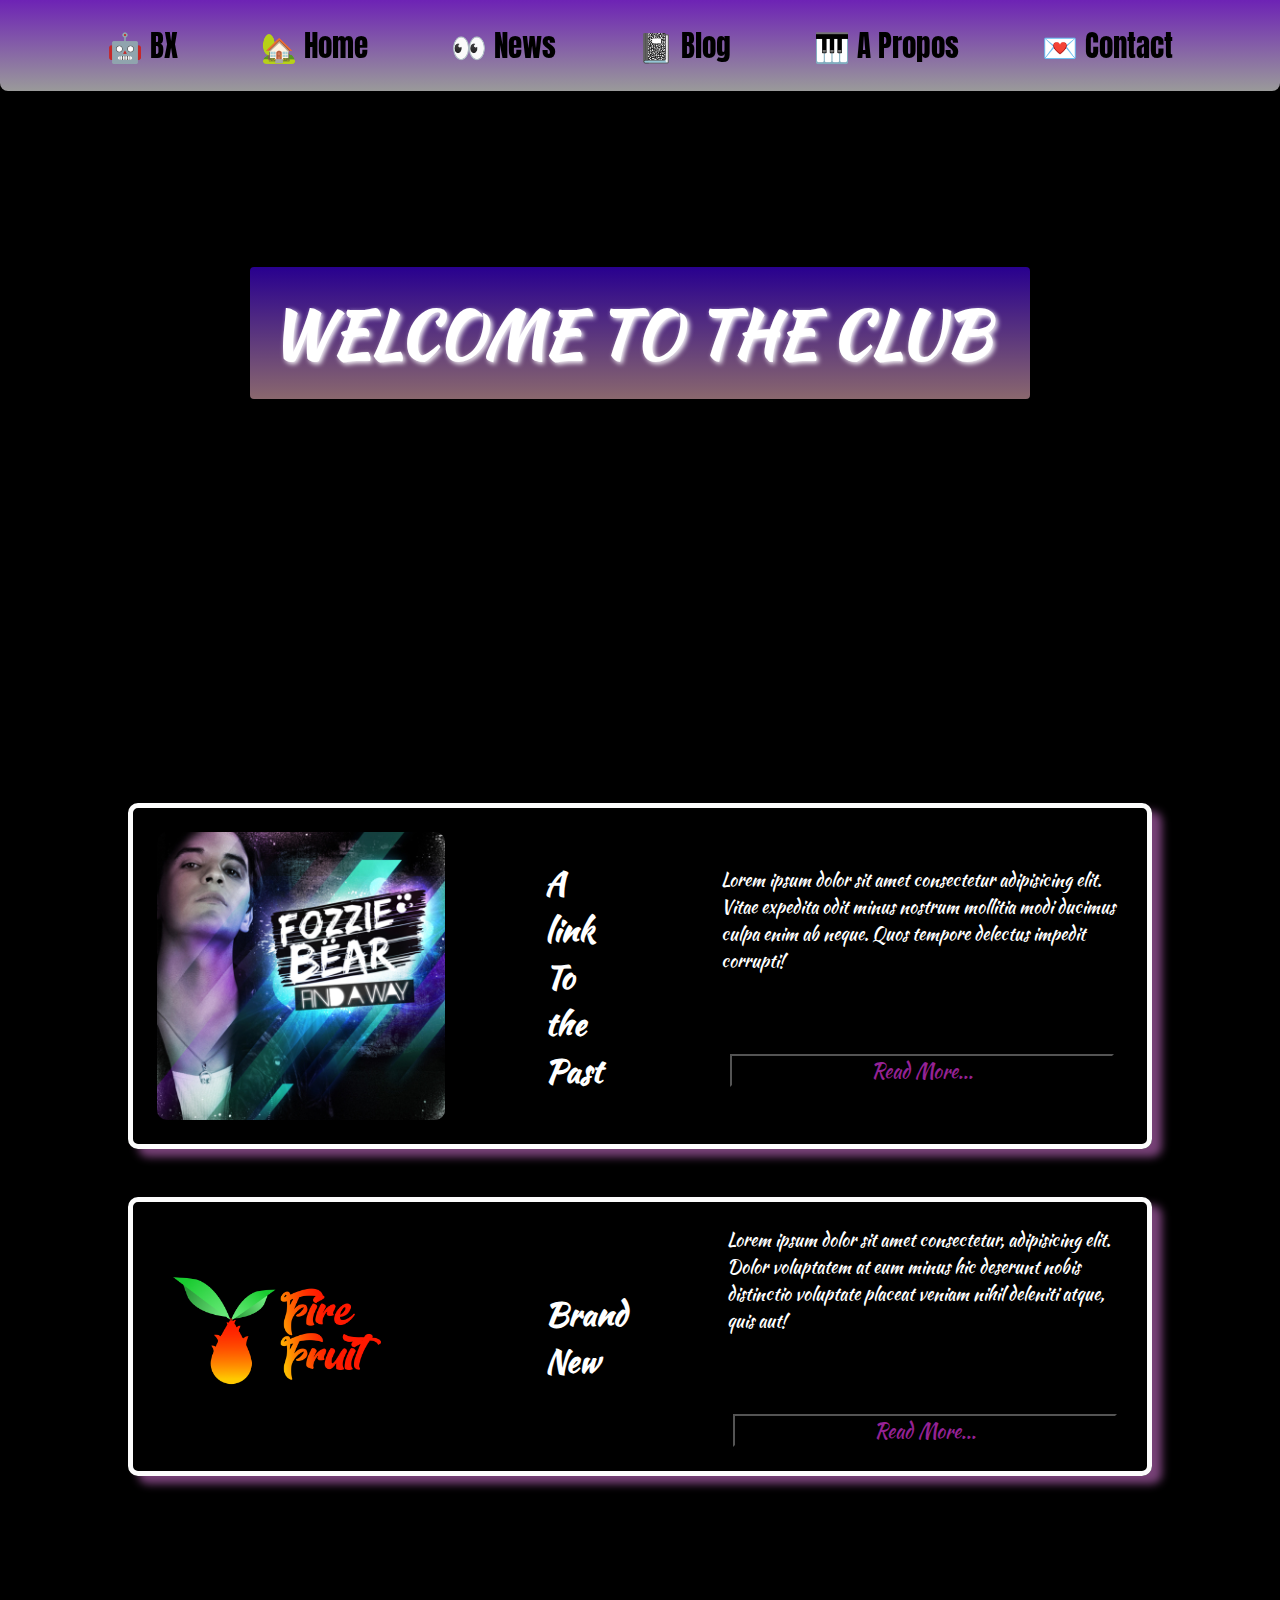
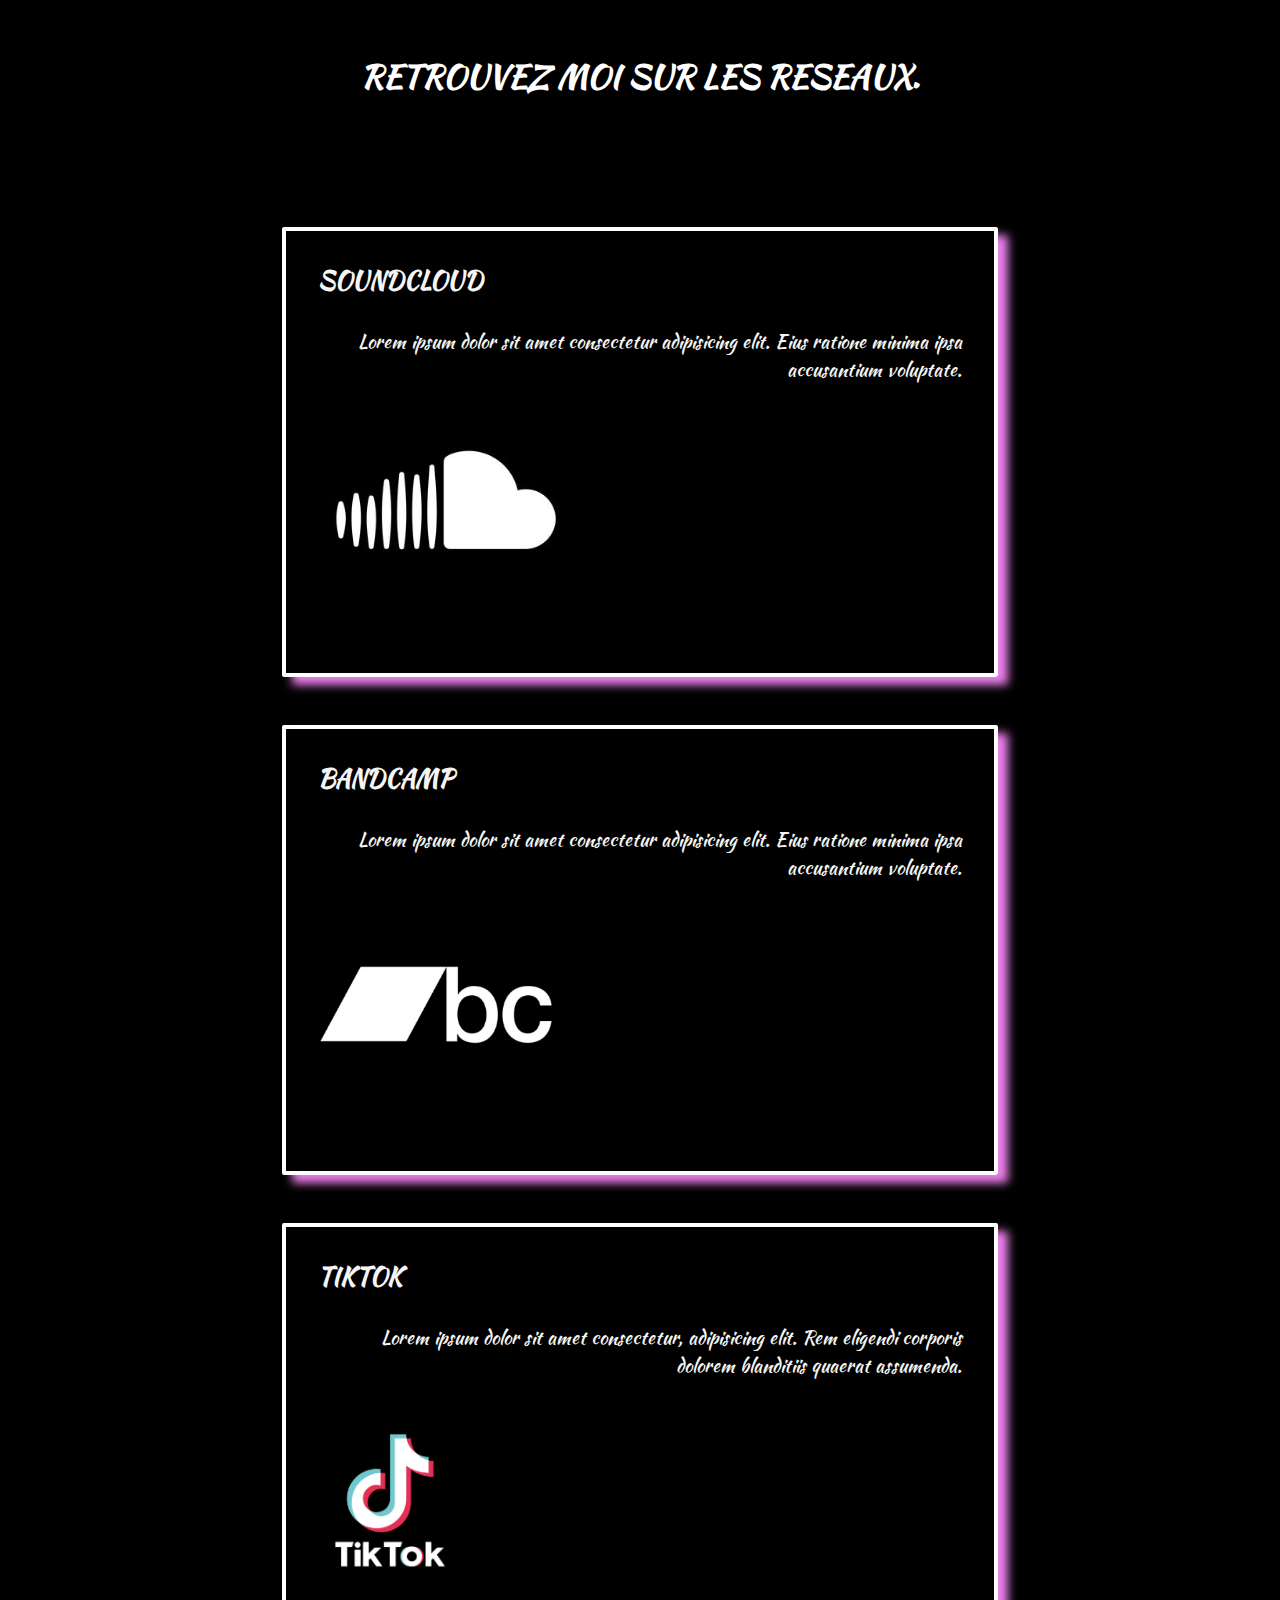
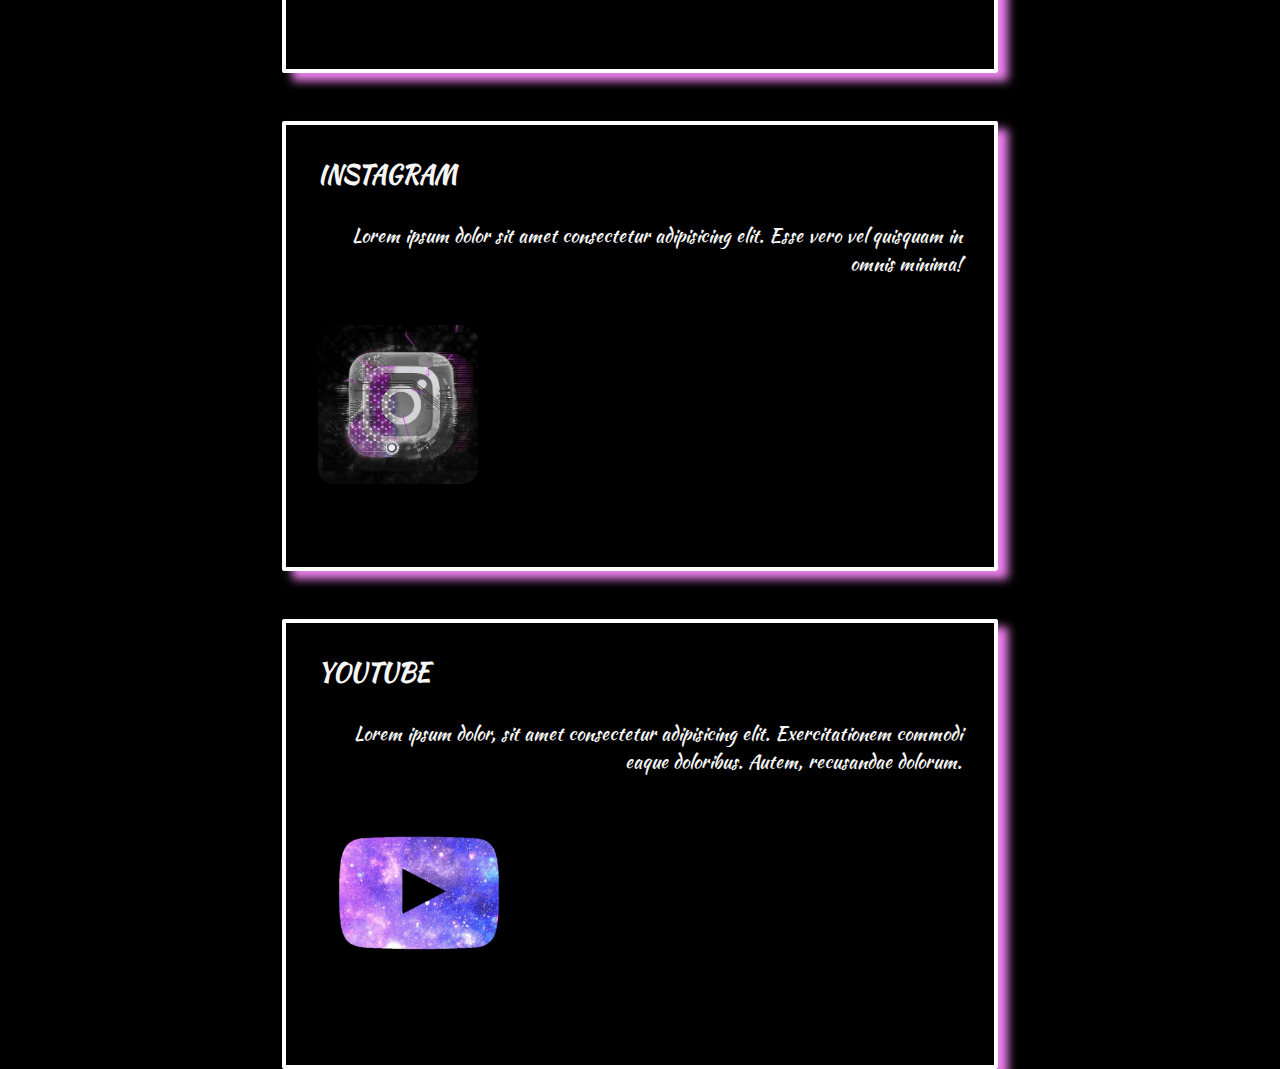
==== BX landing page/index.html @ 17966a9d "BX Responsive 300px Ok" ====
<!DOCTYPE html>
<html lang="en">
  <head>
    <meta charset="UTF-8" />
    <meta http-equiv="X-UA-Compatible" content="IE=edge" />
    <meta name="viewport" content="width=device-width, initial-scale=1.0" />
    <link rel="stylesheet" href="assets/style.css" />
    <link rel="stylesheet" href="assets/responsive.css">
    <link rel="preconnect" href="https://fonts.googleapis.com" />
    <link rel="preconnect" href="https://fonts.gstatic.com" crossorigin />
    <link
      href="https://fonts.googleapis.com/css2?family=Anton&display=swap"
      rel="stylesheet"
    />
    <link
    href="https://fonts.googleapis.com/css2?family=Anton&family=Kaushan+Script&display=swap"
    rel="stylesheet"
  />
    <title>Menu</title>
  </head>
  <body>
    <!-- MENU -->
    <nav>
      <ul class="nav_list">
        <li>🤖 BX</li>
        <li>🏡 Home</li>
        <li>👀 News</li>
        <li>📓 Blog</li>
        <li>🎹 A Propos</li>
        <li>💌 Contact</li>
      </ul>
    </nav>
    <!-- END MENU -->

    <!-- HEADER -->
    <header>
      <div class="header_video">
        <video autoplay loop muted controls>
          <source src="assets/img/video/Synth_Door.mp4" type="video/mp4" />
        </video>
        <div class="header_title">
          <cite>"Music is the soundtrack of our memories."</cite>
            <h1>WELCOME TO THE CLUB &nbsp</h1>
            <button>ME REJOINDRE</button>
      </div>
    </header>
    <!-- END HEADER -->

      <!-- MAIN -->
      <main>
      <!-- CARDS HORIZONTALES -->
        <div class="cards_news_container">
          <div class="card_container">
            <img src="assets/img/find_a_way.jpg" alt="COVER ART DE FIND A WAY" />
            <h1>A link To the Past</h1>
            <div class="text_button_card">
                <p>
                  Lorem ipsum dolor sit amet consectetur adipisicing elit. Vitae
                  expedita odit minus nostrum mollitia modi ducimus culpa enim ab
                  neque. Quos tempore delectus impedit corrupti!
                </p>
              <button> Read More...</button>
            </div>
          </div>
          <div class="card_container">
            <img
            class="logo_firefruit"
              src="assets/img/fire_fruit.png"
              alt="FIRE FRUIT"
            />
            <h1>Brand New</h1>
            <div class="text_button_card">
            <p>
              Lorem ipsum dolor sit amet consectetur, adipisicing elit. Dolor
              voluptatem at eum minus hic deserunt nobis distinctio voluptate
              placeat veniam nihil deleniti atque, quis aut!
            </p>
            <button> Read More...</button>
            </div>
          </div>
        </div>
      <!-- CARDS VERTICALES -->
      <div class="cards_verticales">
        <h1>RETROUVEZ MOI SUR LES RESEAUX.</h1>
        <div class="cards_social_container">
        <div class="card_social card_social_cover">
          <h2>SOUNDCLOUD</h2>
          <p>Lorem ipsum dolor sit amet consectetur adipisicing elit. Eius ratione minima ipsa accusantium voluptate.</p>
          <img class="logo_soundcloud" src="assets/img/logo_soundcloud.jpg" alt="LOGO SOUNDCLOUD">
        </div>
        <div class="card_social card_social_cover">
          <h2>BANDCAMP</h2>
          <p>Lorem ipsum dolor sit amet consectetur adipisicing elit. Eius ratione minima ipsa accusantium voluptate.</p>
          <img class="logo_bandcamp"src="assets/img/logo_bandcamp.jpg" alt="LOGO BANDCAMP">
        </div>
        <div class="card_social">
          <h2>TIKTOK</h2>
          <p>Lorem ipsum dolor sit amet consectetur, adipisicing elit. Rem eligendi corporis dolorem blanditiis quaerat assumenda.</p>
          <img class="tiktok_logo" src="assets/img/logo_tiktok.jpg" alt="LOGO TIKTOK">
        </div>
        <div class="card_social">
          <h2>INSTAGRAM</h2>
          <p>Lorem ipsum dolor sit amet consectetur adipisicing elit. Esse vero vel quisquam in omnis minima!</p>
          <img class="instagram_logo" src="assets/img/logo_instagram.jpg" alt="LOGO INSTAGRAM">
        </div>
        <div class="card_social card_social_cover">
          <h2>YOUTUBE</h2>
          <p>Lorem ipsum dolor, sit amet consectetur adipisicing elit. Exercitationem commodi eaque doloribus. Autem, recusandae dolorum.</p>
          <img class="youtube_logo" src="assets/img/logo_youtube.jpg" alt="LOGO YOUTUBE">
        </div>
        </div>
      </div>
      </main>
      <!-- END MAIN -->
    </body>
     
</html>
---- BX landing page/assets/style.css ----
* {
    margin: 0;
    padding: 0;
    box-sizing: border-box;
  }
  
  body {
    margin-left: auto;
    margin-right: auto;
    width: 100vw;
    overflow-x: hidden;
  }

  /* - - - MENU - - - */

  nav {
    position: fixed;
    z-index: 1;
    width: 100%;
  }
  
  .nav_list {
    color: black;
    background-color: rgba(137, 43, 226, 0.8);
    list-style: none;
    display: flex;
    flex-direction: row;
    align-items: center;
    justify-content: space-evenly;
    padding: 1.5em;
    font-family: "Anton", sans-serif;
    text-align: justify;
    border-radius: 0px 0px 8px 8px;
    background: linear-gradient(180deg, rgba(137, 43, 226, 0.8), rgba(255, 255, 255, 0.603));
  }
  
  .nav_list li {
    font-size: 1.8em;
    transition: 0.3s;
  }

  .nav_list li:hover {
    cursor: pointer;
    color: white;
  }

 /* - - - HEADER - - - */
  
 .header_video {
  display: flex;
  flex-direction: row;
  width: 100%;
  justify-content: center;
  align-items: center;
  background-color: black;
  height: 675px;
}

video {
  position: absolute;
  width: 1200px;
}

video::-webkit-media-controls-timeline {
  display:none;
}

video::-webkit-media-controls {
  display: none;
}

.header_video h1 {
  position: relative;
  text-align: center;
  font-family: 'Anton', sans-serif;
  font-family: 'Kaushan Script', cursive;
  font-size: 4em;
  text-shadow: 2px 2px 5px white;
  padding: 20px;
  padding-right: 10px;
  color: white;
  background: linear-gradient(rgba(72, 0, 255, 0.56), rgba(255, 192, 203, 0.541));
  border: solid 6px black;
  border-radius: 10px;
}

.header_video button {
  position: relative;
  width: 35%;
  padding: 0.5em;
  font-size: 1.6em;
  font-family: 'Anton', sans-serif;
  font-family: 'Kaushan Script', cursive;
  font-weight: 600;
  border: solid 6px black;
  color: black;
  background-color: transparent;
  transition: 0.25s;
}

.header_title {
  display: flex;
  flex-direction: column;
  gap: 40px;
  align-items: center;
}

.header_video button:hover {
  color: white;
  background-color: black;
  cursor: pointer;
}

cite {
  position: relative;
  font-size: x-large;
  margin-top: 1.3em;
  font-family: 'Anton', sans-serif;
  font-family: 'Kaushan Script', cursive;
  font-weight: 400;
}

/* - - - MAIN - - - */

main {
  background-color: black;
}

/* - - - CARDS HORIZONTALES - - - */

.card_container img {
  height: auto;
  width: 18em;
  border-radius: 10px;
}

.cards_news_container {
  margin-left: auto;
  margin-right: auto;
  width: 80%;
  display: flex;
  flex-direction: column;
  gap: 3em;
  padding-top: 8em;
  padding-bottom: 5em;
  color: white;
  font-family: 'Anton', sans-serif;
  font-family: 'Kaushan Script', cursive;
}

.card_container {
  border: solid 5px rgba(255, 255, 255, 0.987);
  border-radius: 10px;
  display: flex;
  flex-direction: row;
  justify-content: center;
  align-items: center;
  shape-outside: polygon(100% 0, 10% 100%, 0 100%);
  gap: 100px;
  padding: 1.5em;
  box-shadow: 10px 8px 8px rgba(238, 130, 238, 0.497);
}

.card_container h1 {
  font-size: xx-large;
}

.card_container p {
  font-size: large;
  font-weight: 300;
}

.text_button_card {
  display: flex;
  flex-direction: column;
  justify-content: center;
  align-items: center;
  gap: 5em;
}

.text_button_card button {
  width: 30vw;
  font-family: 'Anton', sans-serif;
  font-family: 'Kaushan Script', cursive;
  color: rgb(149, 34, 149);
  background-color: transparent;
  font-size: 20px;
  transition: 0.3s;
}

.text_button_card button:hover {
  cursor: pointer;
  font-size: 25px;
}

/* - - - CARDS VERTICALES - - - */


.cards_verticales {
  width: 80vw;
  margin-left: auto;
  margin-right: auto;
  margin-top: 6em;
  display: flex;
  flex-direction: column;
  justify-content: center;
  align-items: center;
  gap: 8em;
  font-family: 'Anton', sans-serif;
  font-family: 'Kaushan Script', cursive;
}

.cards_verticales h1 {
  color: white;
}

.cards_social_container {
  color: whitesmoke;
  display: flex;
  flex-direction: row;
  flex-wrap: wrap;
  justify-content: center;
  align-items: center;
  gap: 3em;
}

.card_social {
  border: solid 4px white;
  border-radius: 2px;
  padding: 2em;
  height: 50vh;
  width: 70%;
  box-shadow: 10px 8px 10px violet; 
  transition: 0.35s;
}

.card_social:hover {
  cursor: pointer;
  height: 52vh;
  width: 72%;

}

.card_social p {
  font-size: 1.2em;
  margin-top: 1.5em;
  text-align: end;
}

.card_social_cover img {
  height: 250px;
  width: 250px;
  object-fit: cover;
}

.tiktok_logo {
  margin-top: 3em;
  width: 9em;
  object-fit: cover;
}

.instagram_logo {
  margin-top: 3em;
  width: 10em;
  object-fit: cover;
  border-radius: 1em;
}

img.youtube_logo {
  margin-top: 1em;
  height: 200px;
  width: 200px;
  object-fit: cover;
  border-radius: 1em;
}
---- BX landing page/assets/responsive.css ----
@media screen and (width <= 502px) {
  * {
    margin: 0;
    padding: 0;
    box-sizing: border-box;
  }
  body {
    margin-left: 0;
    margin-right: 0;
    width: 100%;
  }
  /* MENU */
  nav {
    width: 100%;
  }
  /* END MENU */

  .nav_list li {
    font-size: 1em;
  }

  /* HEADER */

  header {
    display: flex;
    justify-content: center;
    gap: 3em;
  }

  .header_title {
    display: flex;
    flex-direction: column;
    align-items: center;
  }

  .header_title h1 {
    font-size: 2em;
    top: 10px;
  }

  .header_title button {
    font-size: 1.1em;
    left: 2px;
    top: 15px;
  }

  /* END HEADER */

  /* MAIN */

  /* CARDS HORIZONTALES */

  .card_container img {
    height: auto;
    width: 14em;
  }

  .card_container {
    display: flex;
    flex-direction: column;
    align-items: center;
    gap: 1em;
    /* flex-wrap: wrap; */
  }

  .card_container p {
    text-align: center;
  }

  img.logo_firefruit {
    width: 15.5em;
  }

  /* CARDS VERTICALES */

  .cards_verticales h1 {
    text-align: center;
  }

  .card_social {
    display: flex;
    flex-direction: column;
    align-items: center;
    gap: 0.5em;
  }

  .card_social p {
    text-align: center;
  }

  img.logo_soundcloud {
    height: 9em;
    width: 9em;
  }

  img.logo_bandcamp {
    height: 9.5em;
    width: 9.5em;
  }

  img.tiktok_logo {
    height: 7em;
    width: 4.5em;
    object-fit: contain;
  }

  img.instagram_logo {
    height: 6.5em;
    width: 6.5em;
  }

  img.youtube_logo {
    height: 6.9em;
    width: 6.9em;
  }

  /* END MAIN */
}

@media screen and (width <= 532px) {

  /* MENU */

  .nav_list li {
    font-size: 1.1em;
  }

  /* END MENU */

  /* HEADER */

  .header_title h1 {
    font-size: 2.2em;
  }

  .header_title button {
    font-size: 1.1em;
  }

  /* END HEADER */

  .card_container {
    display: flex;
    flex-direction: column;
  }

  .cards_verticales h1 {
    text-align: center;
  }

  .card_social {
    display: flex;
    flex-direction: column;
    align-items: center;
  }

  .card_social p {
    text-align: center;
  }

  img.logo_soundcloud {
    height: 9em;
    width: 9em;
  }

  img.logo_bandcamp {
    height: 9.5em;
    width: 9.5em;
  }

  img.tiktok_logo {
    height: 5.8em;
    width: 5.8em;
    padding: 5px;
  }

  img.instagram_logo {
    height: 7em;
    width: 7em;
  }

  img.youtube_logo {
    height: 7em;
    width:9em;
  }
}


  
/* 
  .tiktok_logo {
    height: 85px;
    width: 85px;
    object-fit: cover;
  }

  .instagram_logo {
    height: 110px;
    width: 110px;
  }

  img.youtube_logo {
    height: 120px;
    width: 120px;
  }

} */

/* @media screen and (width <= 662px) {
  img.logo_soundcloud,
  img.logo_bandcamp
  {
    height: 160px;
    width: 160px;
  }

  .tiktok_logo {
    height: 120px;
    width: 120px;
  }

  .instagram_logo {
    height: 80px;
    width: 80px;
  }
} */

/* @media screen and (width <= 800px) {
    * {
        margin: 0;
        padding: 0;
        box-sizing: border-box;
      }
    body {
        margin-left: 0;
        margin-right: 0;
        width: 100%;
    }
   
    nav {
        width: 100%;
    }

    .nav_list {
        gap: 0.3px;
    }

    .nav_list li {
        font-size: 1.05em;
      }

      

      header {
        display: flex;
        justify-content: center;
        gap: 3em;
      }

      .header_title {
        display: flex;
        flex-direction: column;
        align-items: center;
        gap: 3em;
      }

      .header_title h1 {
        font-size: 1.8em;
        top: 10px;
      }

      .header_title button {
        font-size: 1em;
        left: 2px;
        top: 15px;
      }
} */

/* @media screen and (width <= 960px) {
  * {
    margin: 0;
    padding: 0;
    box-sizing: border-box;
  }

body {
    margin-left: 0;
    margin-right: 0;
    width: 100%;
}

  .card_container {
    display: flex;
    flex-direction: column;
    justify-content: center;
    align-items: center;
    gap: 25px;
}
} */

/* @media screen and (width <= 1530px) {
  img.logo_soundcloud,
  img.logo_bandcamp {
    height: 180px;
    width: 180px;
  }

  img.youtube_logo {
    height: 180px;
    width: 180px;
  }
} */

/* @media screen and (width <= 1170px) {
  .card_container img {
    width: 10em;
  }
  
} */
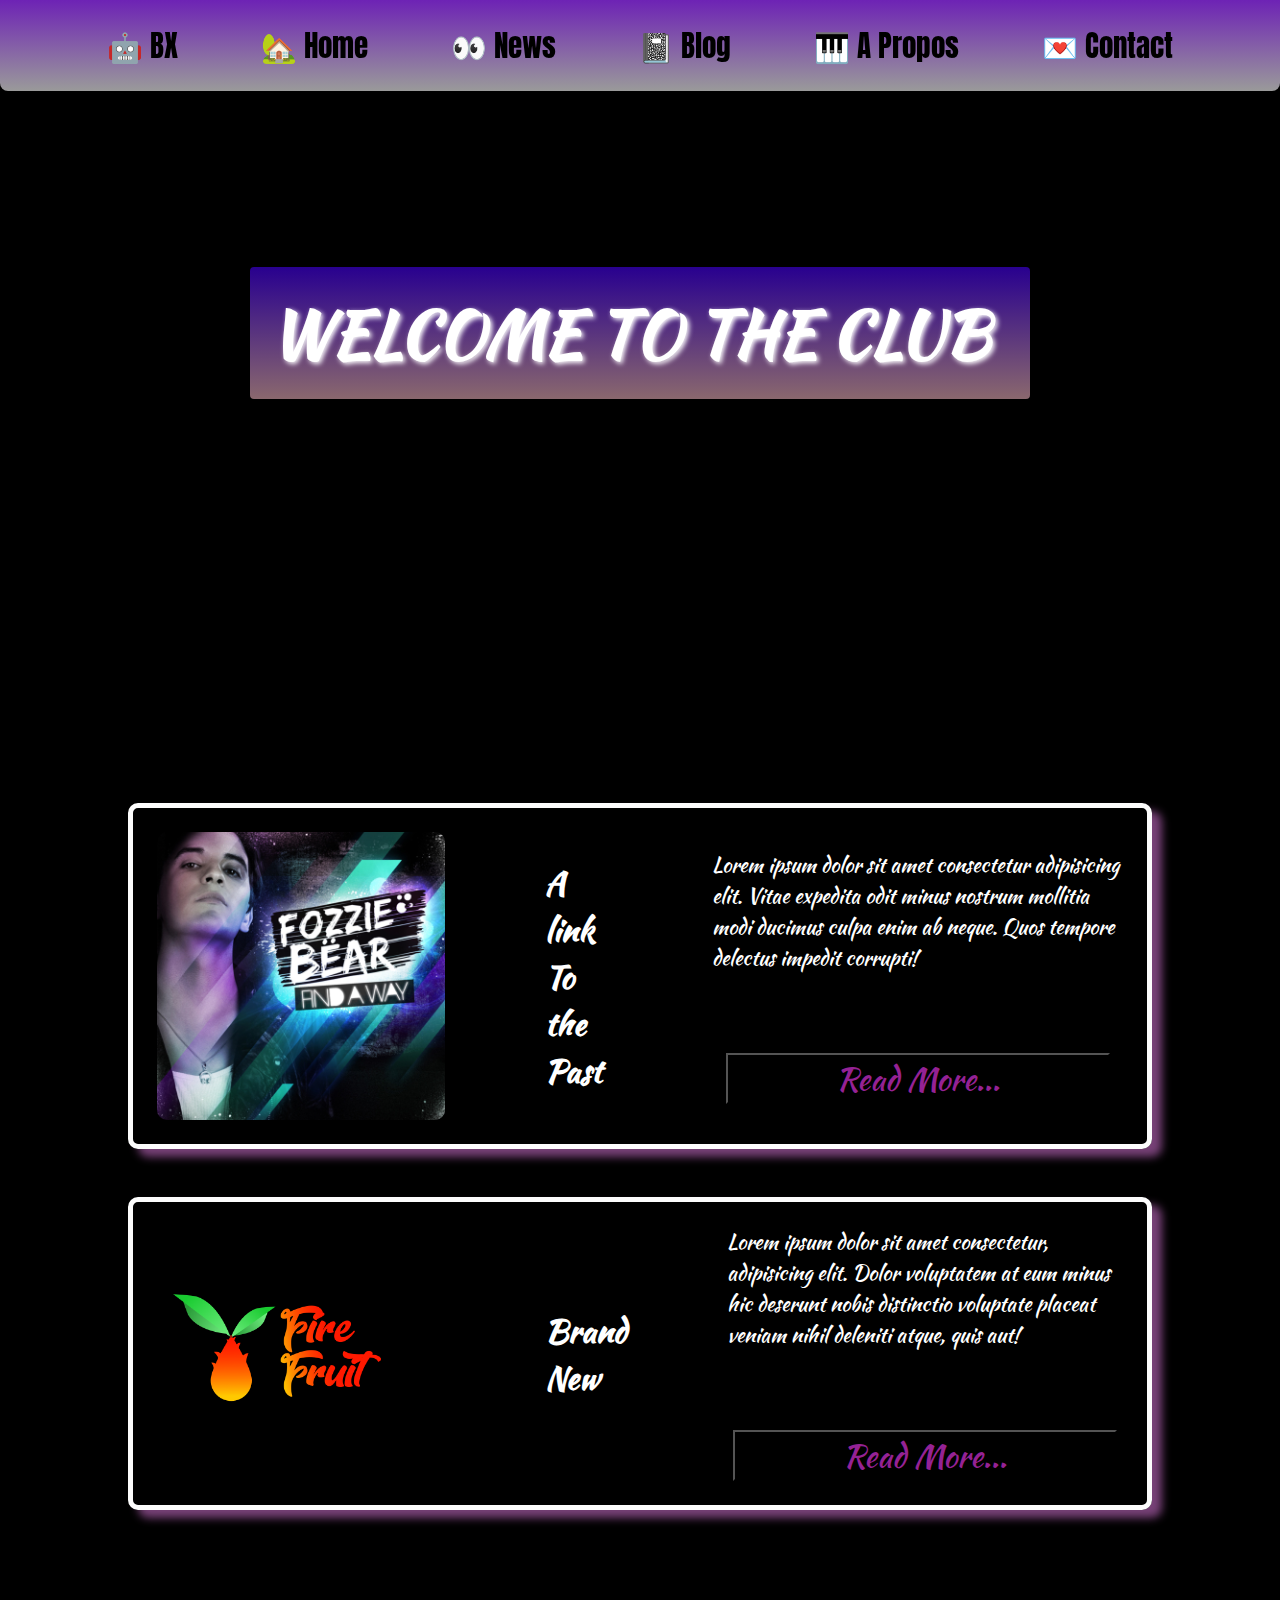
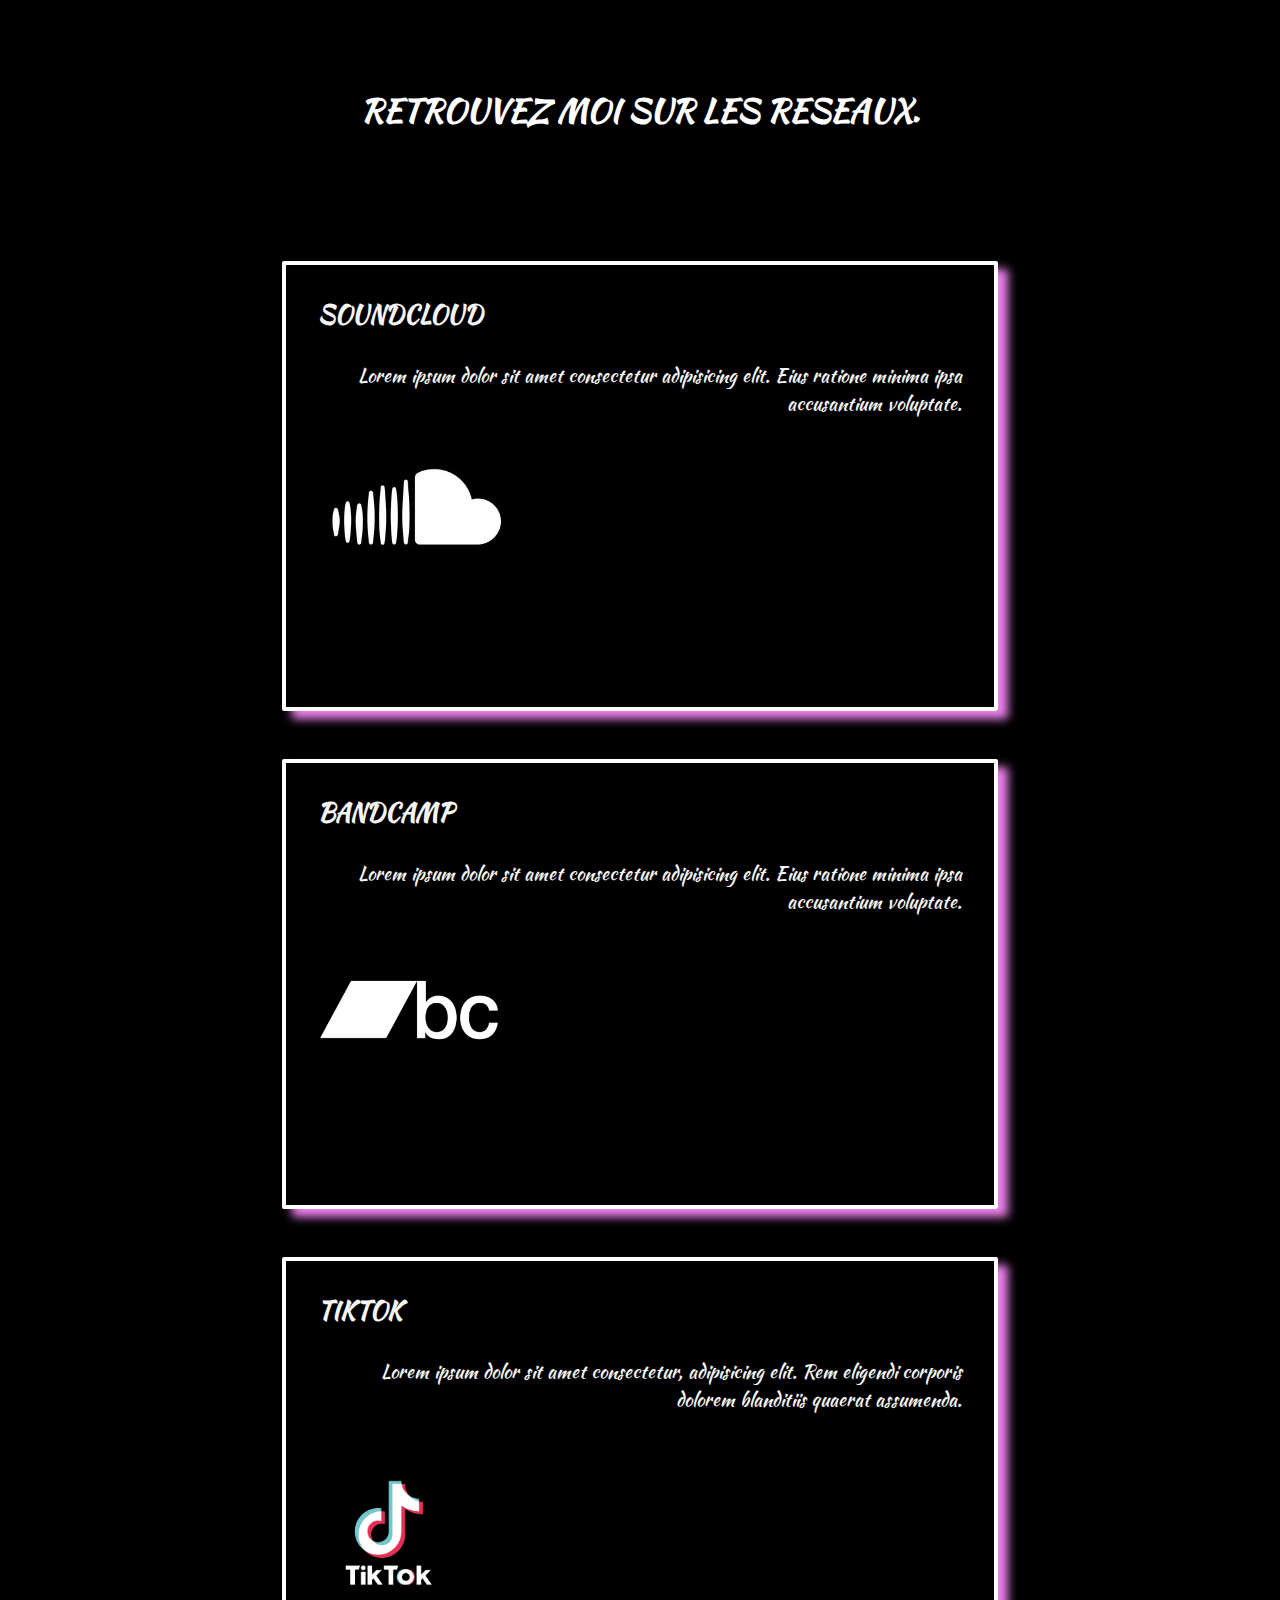
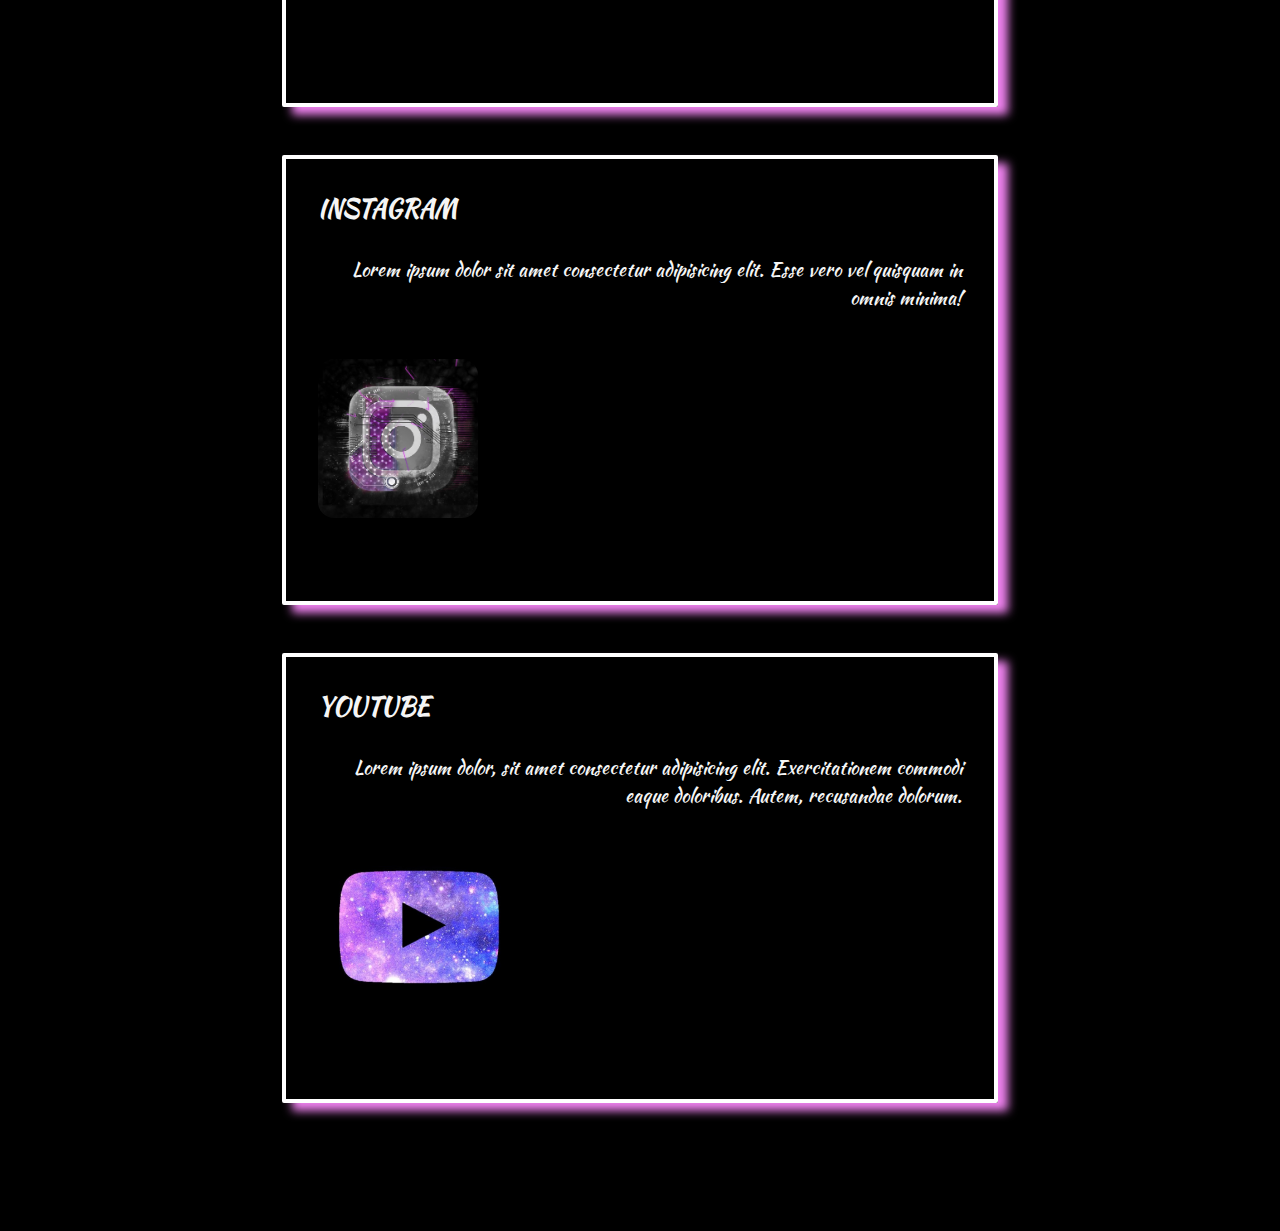
==== commit 0d715374: "BX Landing Page : Responsive Ok; miss: footer" ====
--- a/BX landing page/index.html
+++ b/BX landing page/index.html
@@ -46,7 +46,7 @@
     </header>
     <!-- END HEADER -->
 
-      <!-- MAIN -->
+    <!-- MAIN -->
       <main>
       <!-- CARDS HORIZONTALES -->
         <div class="cards_news_container">
@@ -108,10 +108,10 @@
           <p>Lorem ipsum dolor, sit amet consectetur adipisicing elit. Exercitationem commodi eaque doloribus. Autem, recusandae dolorum.</p>
           <img class="youtube_logo" src="assets/img/logo_youtube.jpg" alt="LOGO YOUTUBE">
         </div>
-        </div>
+      </div>
       </div>
       </main>
-      <!-- END MAIN -->
+    <!-- END MAIN -->
     </body>
      
 </html>--- a/BX landing page/assets/responsive.css
+++ b/BX landing page/assets/responsive.css
@@ -1,4 +1,4 @@
-@media screen and (width <= 502px) {
+@media screen and (width <= 500px) {
   * {
     margin: 0;
     padding: 0;
@@ -60,7 +60,6 @@
     flex-direction: column;
     align-items: center;
     gap: 1em;
-    /* flex-wrap: wrap; */
   }
 
   .card_container p {
@@ -81,7 +80,6 @@
     display: flex;
     flex-direction: column;
     align-items: center;
-    gap: 0.5em;
   }
 
   .card_social p {
@@ -98,17 +96,6 @@
     width: 9.5em;
   }
 
-  img.tiktok_logo {
-    height: 7em;
-    width: 4.5em;
-    object-fit: contain;
-  }
-
-  img.instagram_logo {
-    height: 6.5em;
-    width: 6.5em;
-  }
-
   img.youtube_logo {
     height: 6.9em;
     width: 6.9em;
@@ -118,7 +105,6 @@
 }
 
 @media screen and (width <= 532px) {
-
   /* MENU */
 
   .nav_list li {
@@ -139,9 +125,16 @@
 
   /* END HEADER */
 
+  /* NEWS CARDS */
+
   .card_container {
     display: flex;
     flex-direction: column;
+    gap: 2.5em;
+  }
+
+  .card_container button {
+    font-size: 1.7em;
   }
 
   .cards_verticales h1 {
@@ -157,6 +150,8 @@
   .card_social p {
     text-align: center;
   }
+
+  /* SOCIAL CARDS */
 
   img.logo_soundcloud {
     height: 9em;
@@ -168,9 +163,9 @@
     width: 9.5em;
   }
 
-  img.tiktok_logo {
-    height: 5.8em;
-    width: 5.8em;
+  .tiktok_logo {
+    height: 6em;
+    width: 6em;
     padding: 5px;
   }
 
@@ -181,139 +176,356 @@
 
   img.youtube_logo {
     height: 7em;
-    width:9em;
-  }
-}
-
-
-  
-/* 
-  .tiktok_logo {
-    height: 85px;
-    width: 85px;
-    object-fit: cover;
-  }
-
-  .instagram_logo {
-    height: 110px;
-    width: 110px;
+    width: 9em;
+  }
+
+  .cards_verticales {
+    padding-bottom: 8em;
+  }
+
+  /* END SOCIAL CARDS */
+}
+
+@media screen and (width > 532px) and (width <= 662px) {
+  /* MENU */
+
+  .nav_list li {
+    font-size: 1.2em;
+  }
+
+  /* END MENU */
+
+  /* HEADER */
+
+  .header_video {
+    display: flex;
+    flex-direction: column;
+    justify-content: center;
+  }
+
+  .header_title h1 {
+    font-size: 2.5em;
+  }
+
+  .header_title button {
+    margin-top: 1em;
+    font-size: 1.2em;
+    padding: 12px;
+  }
+
+  /* END HEADER */
+
+  /* CARDS NEWS */
+
+  .cards_social_container {
+    margin-bottom: 5em;
+  }
+
+  .card_container {
+    display: flex;
+    flex-direction: column;
+    gap: 1.5em;
+  }
+
+  .text_button_card p {
+    text-align: center;
+  }
+
+  /* END CARDS NEWS */
+
+  /* SOCIAL CARDS */
+
+  .cards_verticales h1 {
+    text-align: center;
+  }
+
+  .card_social {
+    display: flex;
+    flex-direction: column;
+    align-items: center;
+    margin-bottom: 5em;
+  }
+
+  .card_social p {
+    text-align: center;
+  }
+
+  img.logo_soundcloud {
+    height: 9em;
+    width: 9em;
+  }
+
+  img.logo_bandcamp {
+    height: 9em;
+    width: 9em;
+  }
+
+  img.tiktok_logo {
+    height: 7em;
+    width: 7em;
+  }
+
+  img.instagram_logo {
+    height: 6.8em;
+    width: 6.8em;
   }
 
   img.youtube_logo {
-    height: 120px;
-    width: 120px;
-  }
-
-} */
-
-/* @media screen and (width <= 662px) {
+    height: 8em;
+    width: 8em;
+  }
+
+  /* END SOCIAL CARDS */
+}
+
+@media screen and (width > 662px) and (width <= 729px) {
+  /* NAV */
+
+  .nav_list li {
+    font-size: 1.6em;
+  }
+
+  /* END NAV */
+
+  /* HEADER */
+
+  .header_title h1 {
+    font-size: 3.2em;
+  }
+
+  .header_title button {
+    margin-top: 8px;
+    font-size: 1.6em;
+  }
+
+  /* END HEADER */
+
+  /* CARDS NEWS */
+
+  .card_container {
+    display: flex;
+    flex-direction: column;
+    gap: 35px;
+  }
+
+  .text_button_card p {
+    font-size: 1.3em;
+    text-align: center;
+  }
+
+  /* END CARDS NEWS */
+
+  /* CARDS SOCIAL */
+
+  .cards_social_container {
+    margin-bottom: 8em;
+  }
+
+  .card_social {
+    display: flex;
+    flex-direction: column;
+    align-items: center;
+  }
+
+  .card_social p {
+    text-align: center;
+  }
+
+  img.logo_soundcloud {
+    height: 10em;
+    width: 10em;
+  }
+
+  img.logo_bandcamp {
+    height: 12em;
+    width: 12em;
+  }
+
+  img.instagram_logo {
+    height: 8em;
+    width: 8em;
+  }
+
+  img.youtube_logo {
+    margin-top: 10px;
+    height: 8em;
+    width: 8em;
+  }
+}
+
+@media screen and (width >= 730px) and (width <= 790px) {
+  /* NAV */
+
+  .nav_list li {
+    font-size: 1.8em;
+  }
+
+  /* END NAV */
+
+  /* HEADER */
+
+  .header_title h1 {
+    font-size: 3.4em;
+  }
+
+  .header_title button {
+    margin-bottom: 0.8em;
+  }
+
+  /* CARDS NEWS */
+
+  .cards_social_container {
+    margin-bottom: 5em;
+  }
+
+  .card_container {
+    display: flex;
+    flex-direction: column;
+    gap: 1.5em;
+    align-items: center;
+  }
+
+  .card_container h1 {
+    font-size: 2.2em;
+  }
+
+  .card_container p {
+    text-align: center;
+    font-size: 1.5em;
+  }
+
+  .card_container button {
+    font-size: 2em;
+  }
+
+  /* END CARDS NEWS */
+
+  /* CARDS SOCIAL */
+  .card_social {
+    display: flex;
+    flex-direction: column;
+    align-items: center;
+  }
+
+  .card_social p {
+    text-align: center;
+    font-size: 1.25em;
+  }
+
+  img.logo_soundcloud {
+    height: 10em;
+    width: 10em;
+  }
+
+  img.logo_bandcamp {
+    height: 10em;
+    width: 10em;
+  }
+
+  img.instagram_logo {
+    height: 8em;
+    width: 8em;
+  }
+
+  img.youtube_logo {
+    height: 8.5em;
+    width: 8.5em;
+  }
+
+  /* END CARDS SOCIAL */
+}
+
+@media screen and (width > 790px) and (width <= 1160px)
+{
+  /* NAV */
+
+  .nav_list li {
+    font-size: 1.7em;
+  }
+
+  /* END NAV */
+
+  /* HEADER */
+
+  .header_title h1 {
+    font-size: 3.5em;
+  }
+
+  /* CARDS NEWS */
+
+  .card_container {
+    display: flex;
+    flex-direction: column;
+    gap: 2.5em;
+  }
+
+  .card_container h1 {
+    font-size: 2.4em;
+  }
+
+  .card_container p {
+    text-align: center;
+    font-size: 1.3em;
+  }
+
+  .card_container button {
+    font-size: 2em;
+  }
+
+  /* END CARDS NEWS */
+
+  /* CARDS SOCIAL */
+  .card_social {
+    display: flex;
+    flex-direction: column;
+    align-items: center;
+  }
+
+  .card_social p {
+    text-align: center;
+  }
+
+  img.logo_soundcloud {
+    margin-top: 35px;
+    height: 10em;
+    width: 10em;
+  }
+
+  img.logo_bandcamp {
+    margin-top: 25px;
+    height: 11em;
+    width: 11em; 
+  }
+
+  img.instagram_logo {
+    height: 8em;
+    width: 8em;
+  }
+
+  .cards_social_container {
+    margin-bottom: 8em;
+  }
+
+}
+
+@media screen and (width > 1160px)
+{
   img.logo_soundcloud,
-  img.logo_bandcamp
-  {
-    height: 160px;
-    width: 160px;
-  }
-
-  .tiktok_logo {
-    height: 120px;
-    width: 120px;
-  }
-
-  .instagram_logo {
-    height: 80px;
-    width: 80px;
-  }
-} */
-
-/* @media screen and (width <= 800px) {
-    * {
-        margin: 0;
-        padding: 0;
-        box-sizing: border-box;
-      }
-    body {
-        margin-left: 0;
-        margin-right: 0;
-        width: 100%;
-    }
-   
-    nav {
-        width: 100%;
-    }
-
-    .nav_list {
-        gap: 0.3px;
-    }
-
-    .nav_list li {
-        font-size: 1.05em;
-      }
-
-      
-
-      header {
-        display: flex;
-        justify-content: center;
-        gap: 3em;
-      }
-
-      .header_title {
-        display: flex;
-        flex-direction: column;
-        align-items: center;
-        gap: 3em;
-      }
-
-      .header_title h1 {
-        font-size: 1.8em;
-        top: 10px;
-      }
-
-      .header_title button {
-        font-size: 1em;
-        left: 2px;
-        top: 15px;
-      }
-} */
-
-/* @media screen and (width <= 960px) {
-  * {
-    margin: 0;
-    padding: 0;
-    box-sizing: border-box;
-  }
-
-body {
-    margin-left: 0;
-    margin-right: 0;
-    width: 100%;
-}
-
-  .card_container {
-    display: flex;
-    flex-direction: column;
-    justify-content: center;
-    align-items: center;
-    gap: 25px;
-}
-} */
-
-/* @media screen and (width <= 1530px) {
-  img.logo_soundcloud,
-  img.logo_bandcamp {
-    height: 180px;
-    width: 180px;
-  }
-
-  img.youtube_logo {
-    height: 180px;
-    width: 180px;
-  }
-} */
-
-/* @media screen and (width <= 1170px) {
-  .card_container img {
-    width: 10em;
-  }
-  
-} */
+  img.logo_bandcamp {
+    height: 12em;
+    width: 12em;
+  }
+
+  .cards_social_container {
+    margin-bottom: 8em;
+  }
+
+    .text_button_card p {
+    font-size: 1.3em;
+  }
+
+  .text_button_card button {
+    font-size: 2em;
+  }
+}
+
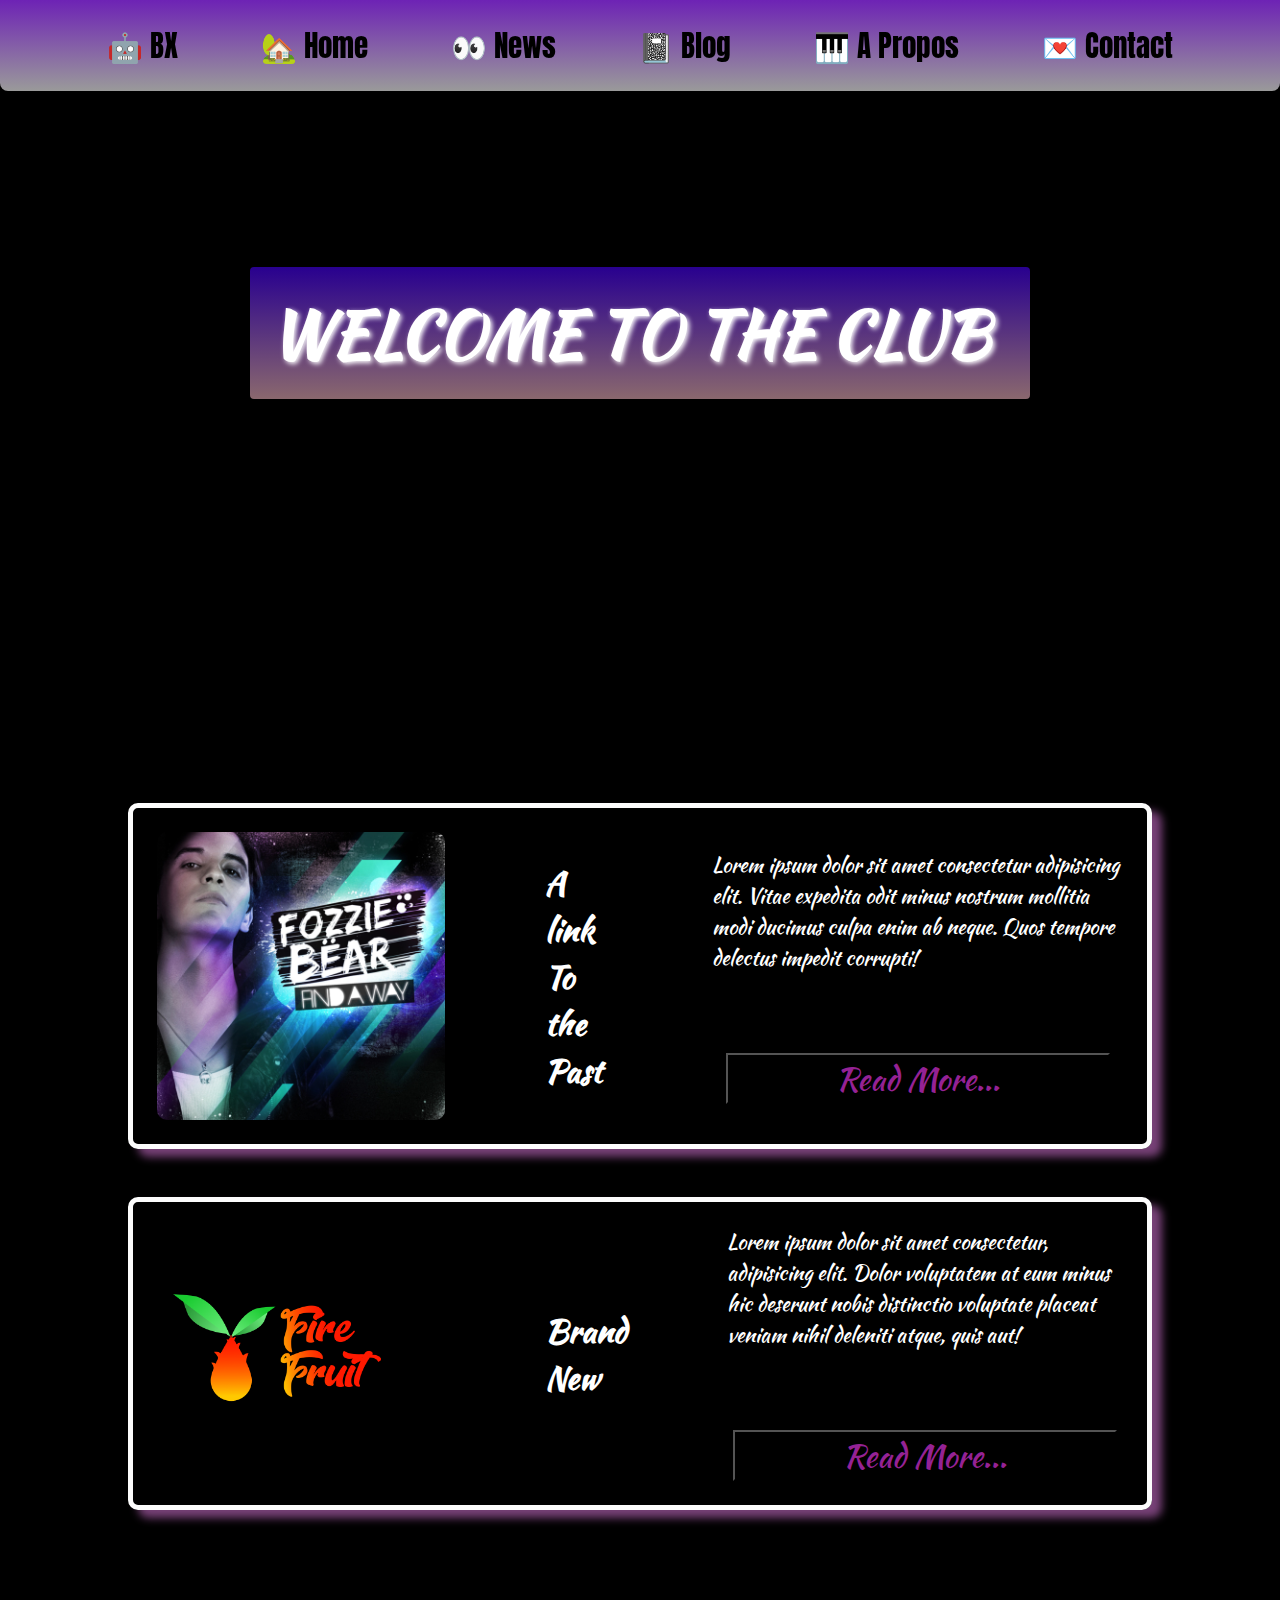
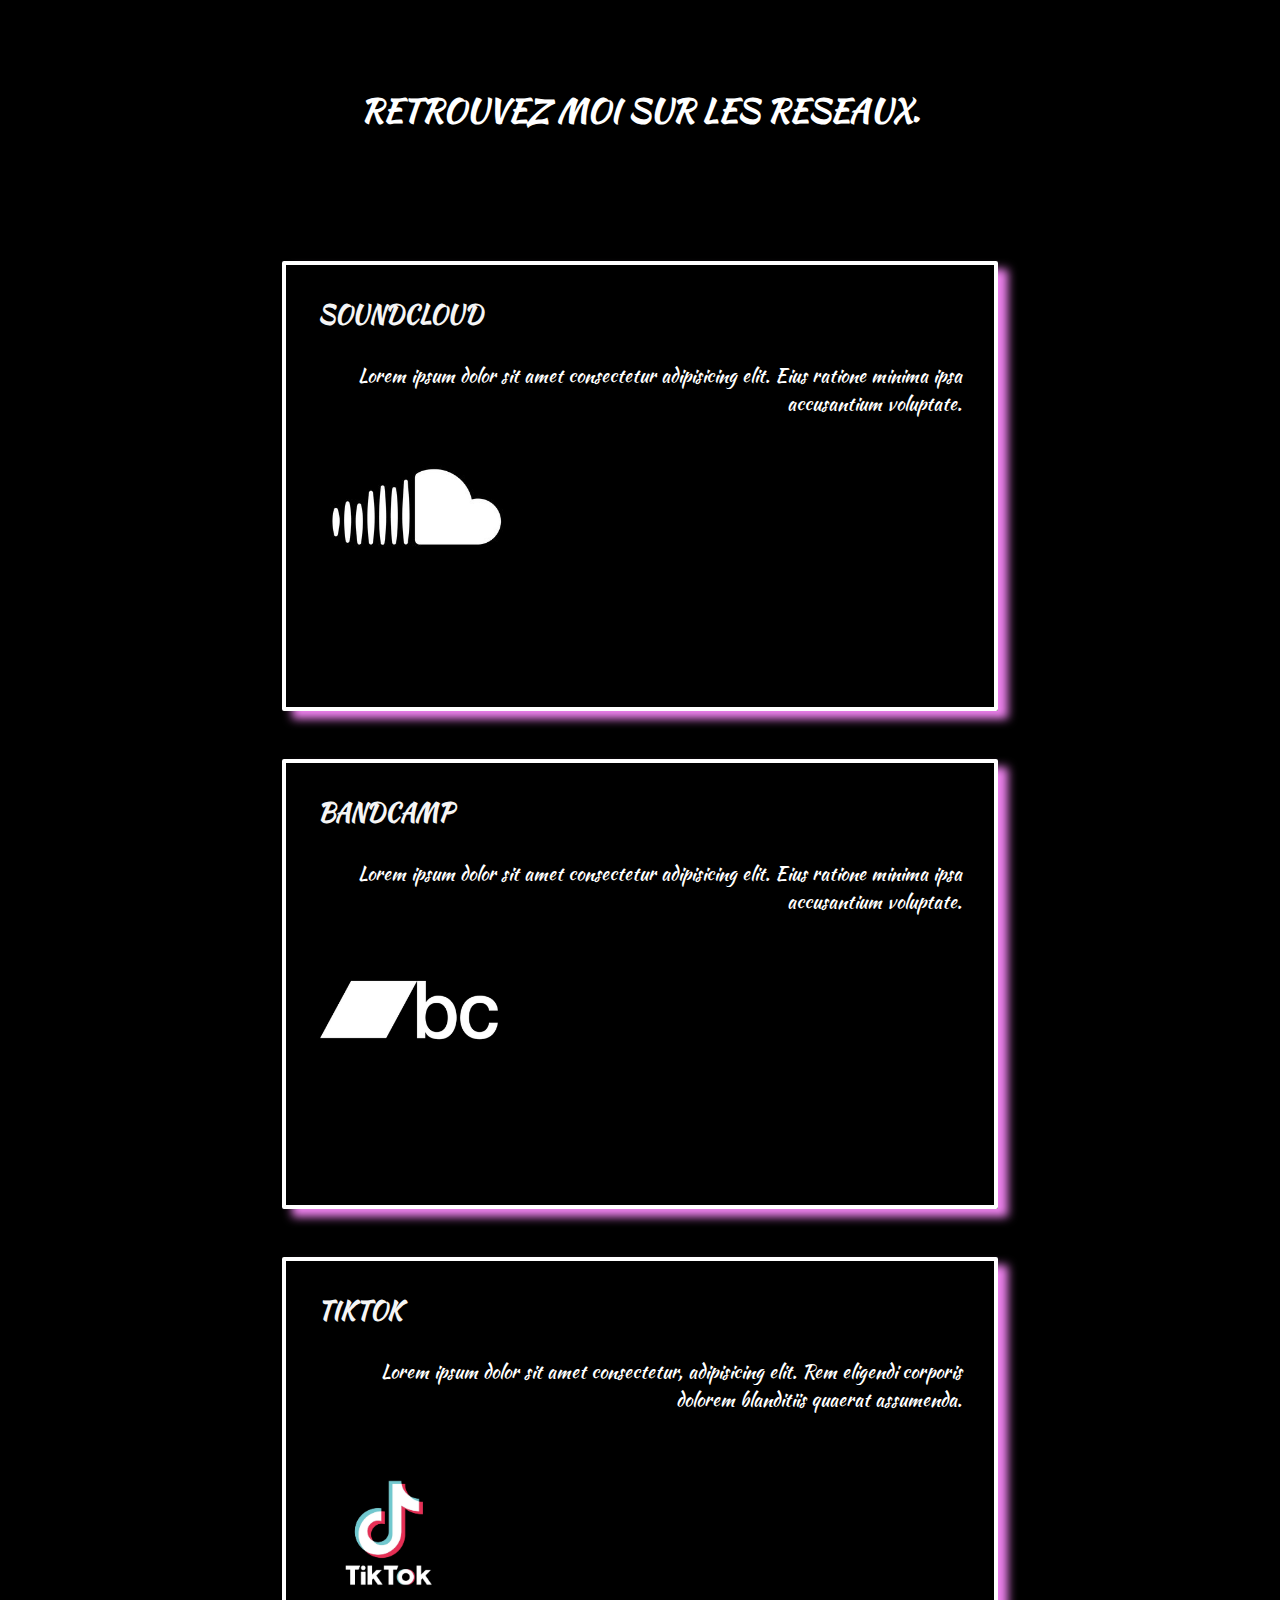
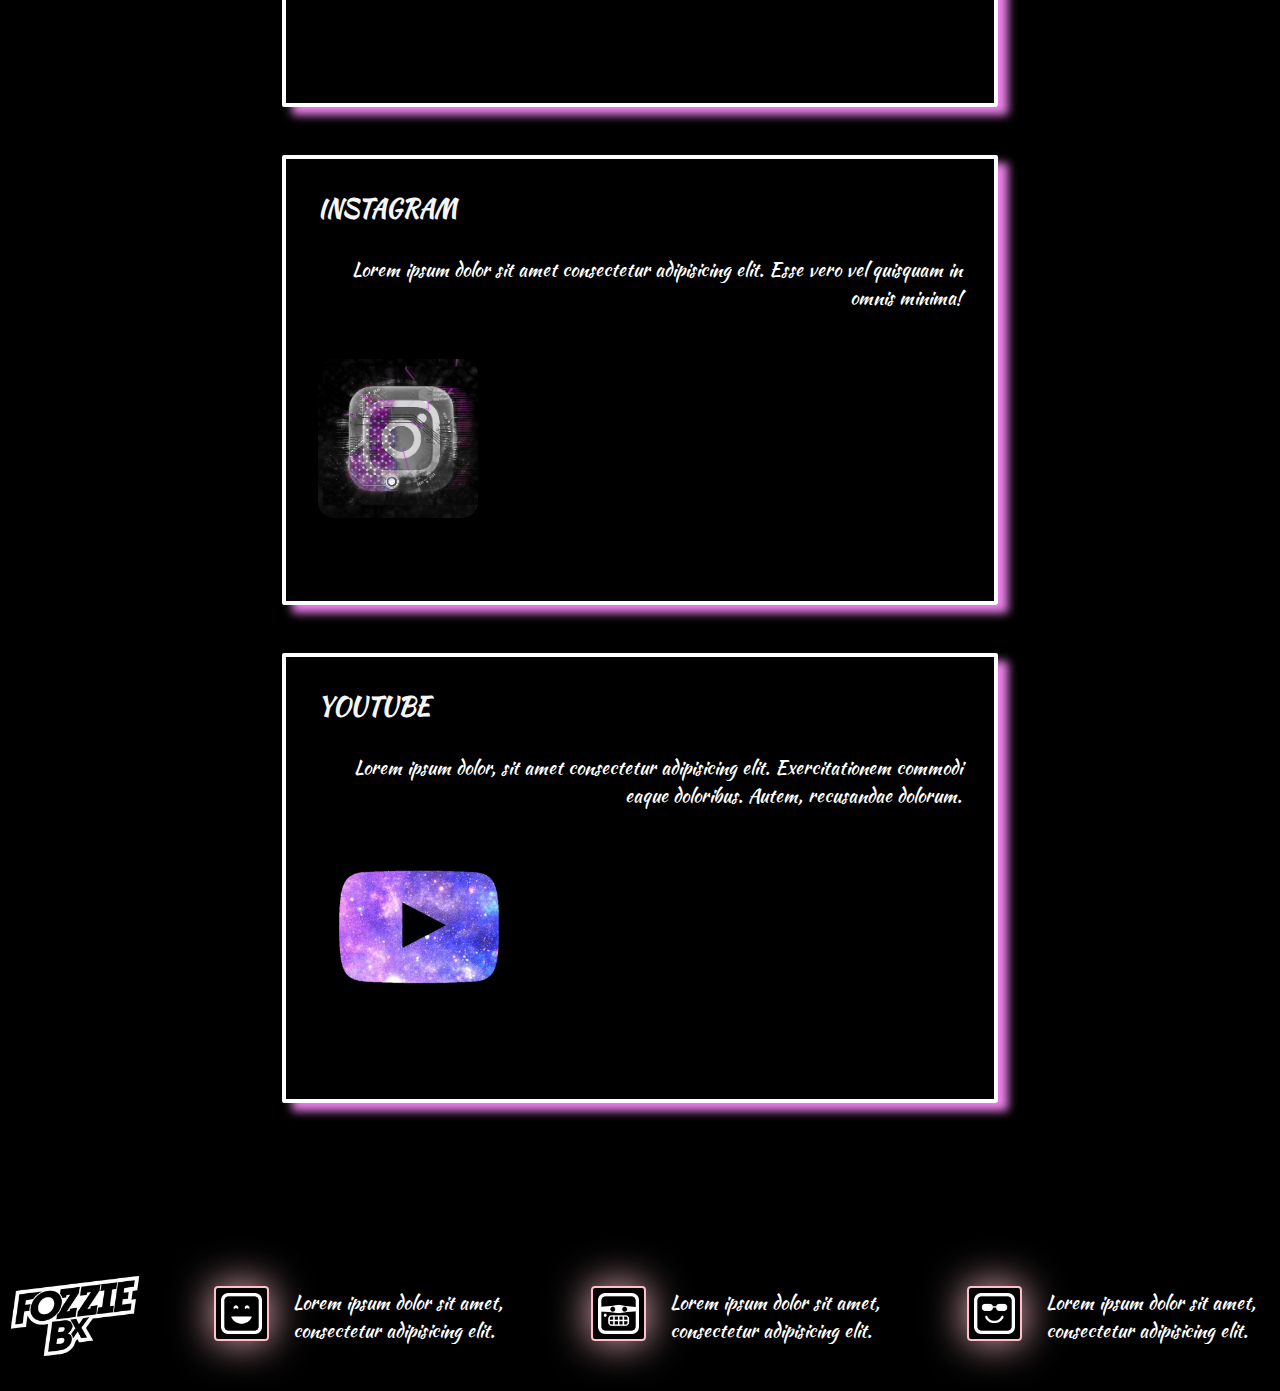
==== commit f1d7a181: "BX Landing Page: Done; Responsive: Complete." ====
--- a/BX landing page/index.html
+++ b/BX landing page/index.html
@@ -112,6 +112,40 @@
       </div>
       </main>
     <!-- END MAIN -->
+
+    <!-- FOOTER -->
+    <footer>
+      <div class="footer_container">
+          <img src="assets\img\logo_fozzie_bx_B&W.png" alt="Logo de Fozzie BX" />
+        <div class="icon_text_container">
+          <i>
+           <img src="assets\img\visage-heureux.png" alt="Visage Souriant">
+          </i>
+          <p>
+            Lorem ipsum dolor sit amet, consectetur adipisicing elit. 
+          </p>
+        </div>
+        <div class="icon_text_container">
+          <i>
+            <img src="assets\img\visage-bandit.png" alt="Visage Bandit">
+          </i>
+          <p>Lorem ipsum dolor sit amet, consectetur adipisicing elit. 
+          </p>
+        </div>
+        <div class="icon_text_container">
+          <i>
+            <img src="assets\img\visage-matrix.png" alt="Visage Matrix">
+          </i>
+          <p> 
+            Lorem ipsum dolor sit amet, consectetur adipisicing elit. 
+          </p>
+        </div>
+      </div>
+      <div class="containerCopy">
+      </div>
+      <!-- Menu dans le footer avec un design différent du menu principal -->
+    </footer>
+
     </body>
      
 </html>--- a/BX landing page/assets/style.css
+++ b/BX landing page/assets/style.css
@@ -274,6 +274,66 @@
   border-radius: 1em;
 }
 
+/* FOOTER */
+
+footer {
+  font-family: 'Anton', sans-serif;
+  font-family: 'Kaushan Script', cursive;
+  /* position: fixed; */
+  left: 0;
+  right: 0;
+  bottom: 0;
+  width: 100%;
+  padding-top: 10px;
+  background-color: black;
+
+}
+
+.footer_container {
+  display: flex;
+  flex-direction: row;
+  align-items: center;
+  justify-content:flex-start;
+  gap: 4em;
+  background-color: black;
+
+}
+
+.icon_text_container {
+  display: flex;
+  flex-direction: row;
+  align-items: center;
+  gap: 1.5em;
+}
+
+.icon_text_container p {
+  font-size: 1.2em;
+}
+
+img {
+  /* object-fit: cover; */
+  width: 150px;
+}
+
+i img {
+  border: 2px solid rgb(255, 192, 203);
+  border-radius: 4px;
+  padding: 5px;
+  width: 55px;
+  box-shadow: 0px 0px 40px pink;
+  transition: 0.8s;
+}
+
+i img:hover {
+  margin-bottom: 1.5em;
+}
+
+div p {
+  color:white;
+}
+
+/* END FOOTER */
+
 
 
   --- a/BX landing page/assets/responsive.css
+++ b/BX landing page/assets/responsive.css
@@ -435,6 +435,36 @@
   /* END CARDS SOCIAL */
 }
 
+@media screen and (width <= 1114px) {
+  .footer_container  {
+    gap: 2em;
+  }
+
+  .icon_text_container p {
+    text-align: start;
+    font-size: 1em;
+  }
+}
+
+@media screen and (width < 790px) {
+  .footer_container {
+    gap: 0em;
+  }
+}
+
+@media screen and (width <= 720px) {
+  .icon_text_container {
+    display: flex;
+    flex-direction: column;
+    justify-content: center;
+    align-items: center;
+  }
+
+  .icon_text_container p {
+   font-size: 0.8em;
+  }
+}
+
 @media screen and (width > 790px) and (width <= 1160px)
 {
   /* NAV */
